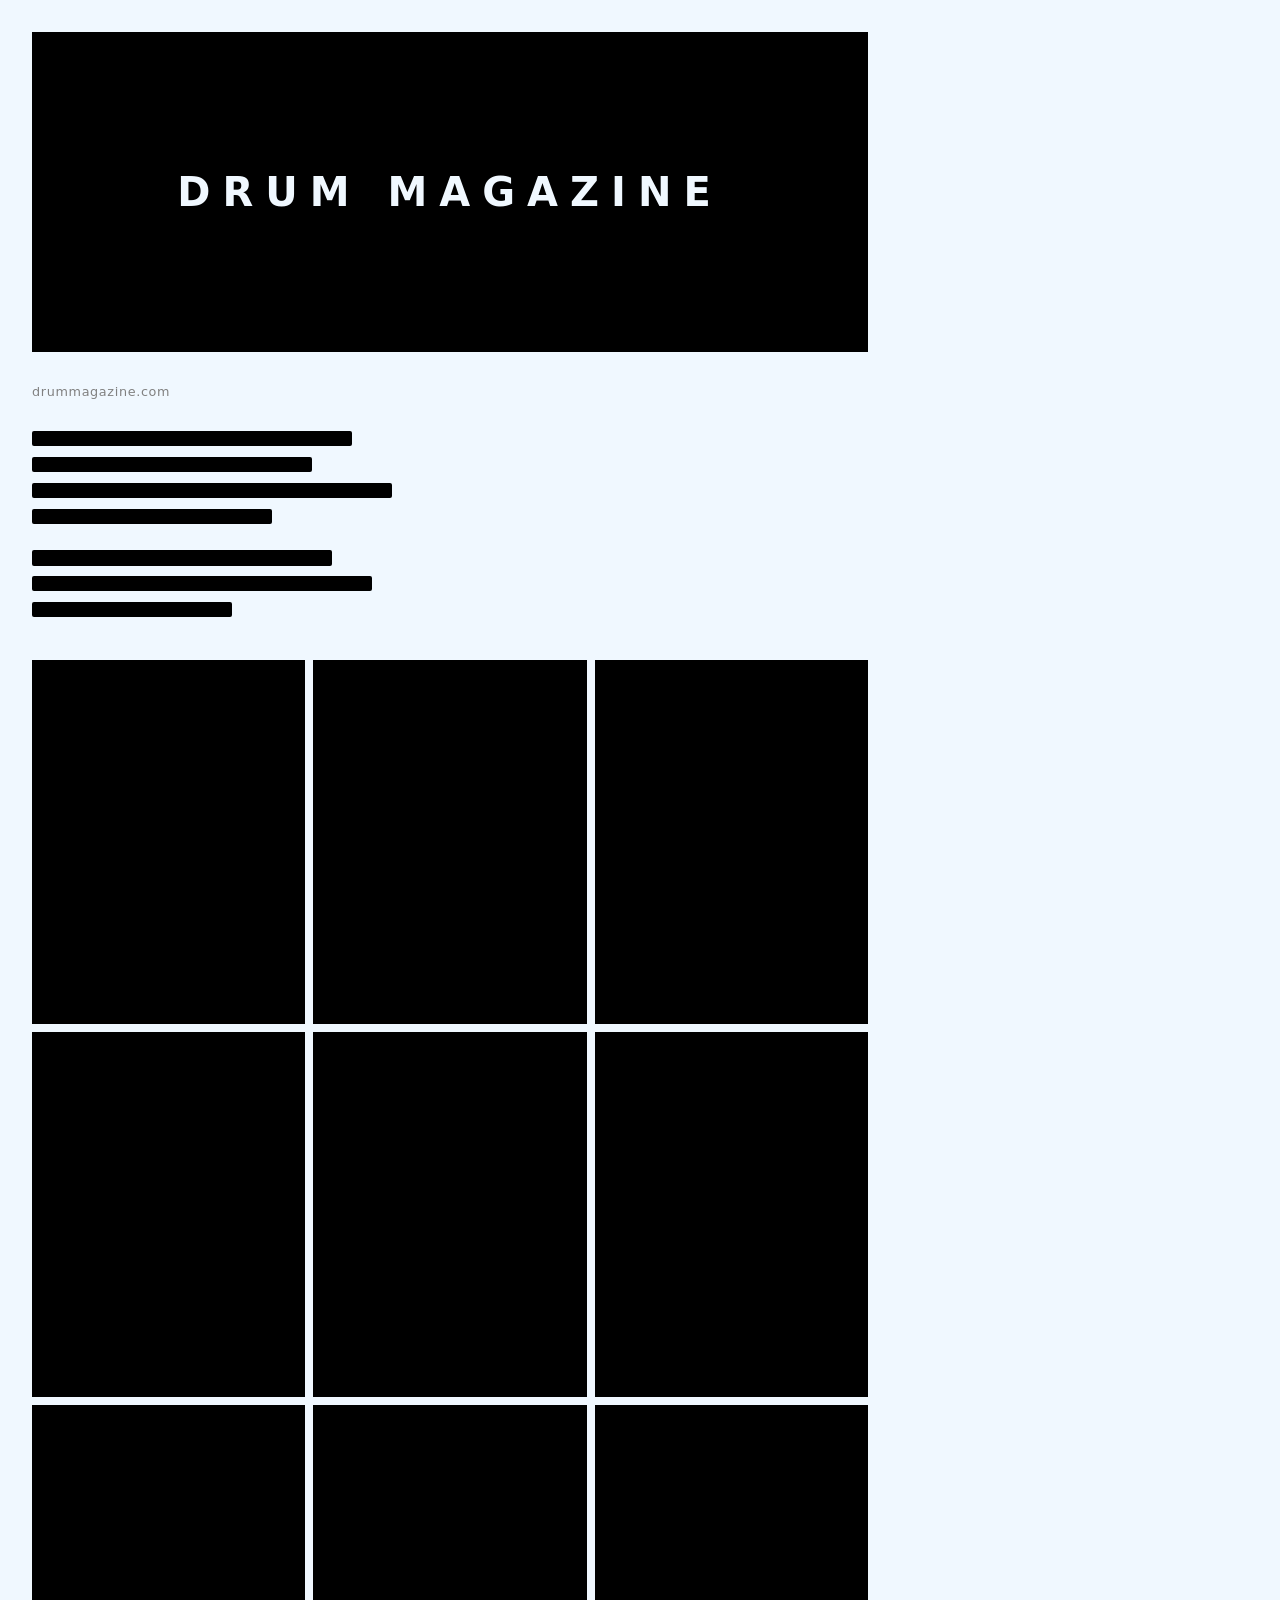
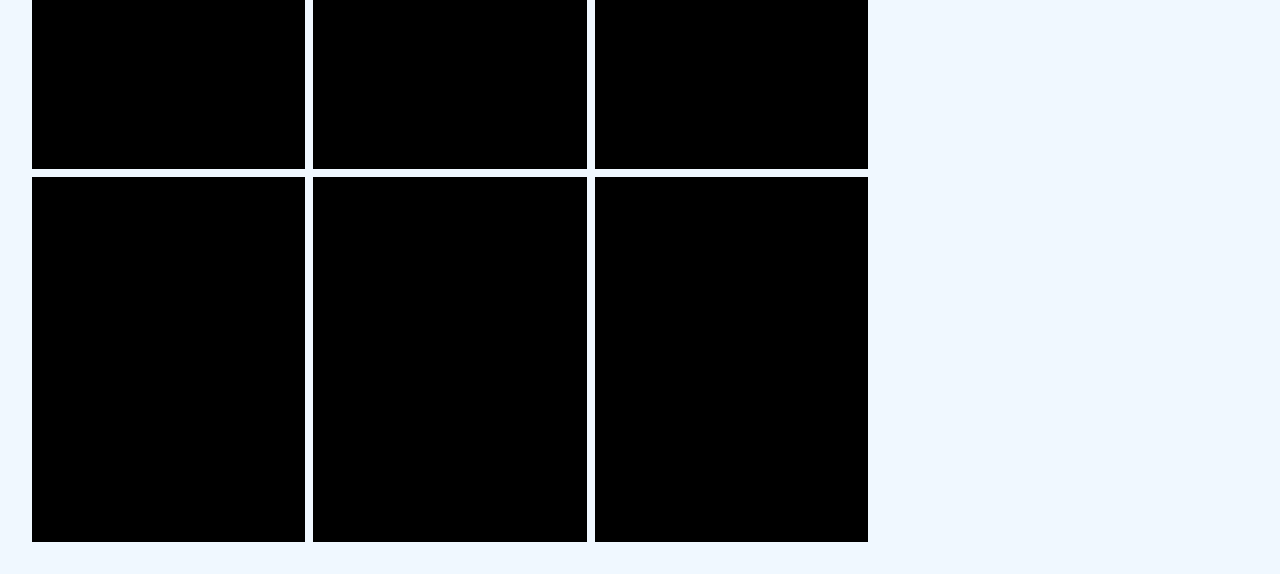
==== drum-magazine.html @ 7de07a44 "Initial commit — OTTO design studio website" ====
<!DOCTYPE html>
<html lang="en">
<head>
    <meta charset="UTF-8">
    <meta name="viewport" content="width=device-width, initial-scale=1.0">
    <title>Drum Magazine — OTTO</title>
    <link rel="stylesheet" href="style.css">
    <style>
        body {
            background-color: aliceblue;
            padding: 2rem;
            max-width: 900px;
        }

        .project-title-image {
            width: 100%;
            height: 320px;
            background-color: black;
            margin-bottom: 2rem;
            display: flex;
            align-items: center;
            justify-content: center;
        }

        .project-title-image span {
            color: aliceblue;
            font-size: 2.5rem;
            font-weight: 700;
            letter-spacing: 0.3em;
        }

        .project-description {
            margin-bottom: 2rem;
            color: hsl(0, 0%, 20%);
            font-weight: 500;
        }

        .project-description p {
            font-size: 0.95rem;
            line-height: 1.7;
            margin-bottom: 1rem;
            max-width: 640px;
        }

        .project-url {
            font-size: 0.8rem;
            font-weight: 400;
            color: hsl(0, 0%, 50%);
            margin-bottom: 2rem;
            letter-spacing: 0.05em;
        }

        .project-description p span {
            display: inline-block;
            background-color: black;
            color: transparent;
            border-radius: 2px;
            user-select: none;
        }

        .image-grid {
            display: grid;
            grid-template-columns: repeat(3, 1fr);
            gap: 8px;
        }

        .image-grid .cell {
            background-color: black;
            aspect-ratio: 3 / 4;
        }
    </style>
</head>
<body>

    <div class="project-title-image">
        <span>DRUM MAGAZINE</span>
    </div>

    <div class="project-url">drummagazine.com</div>

    <div class="project-description">
        <p>
            <span style="width: 320px; height: 1em;">&nbsp;</span><br>
            <span style="width: 280px; height: 1em;">&nbsp;</span><br>
            <span style="width: 360px; height: 1em;">&nbsp;</span><br>
            <span style="width: 240px; height: 1em;">&nbsp;</span>
        </p>
        <p>
            <span style="width: 300px; height: 1em;">&nbsp;</span><br>
            <span style="width: 340px; height: 1em;">&nbsp;</span><br>
            <span style="width: 200px; height: 1em;">&nbsp;</span>
        </p>
    </div>

    <div class="image-grid">
        <div class="cell"></div>
        <div class="cell"></div>
        <div class="cell"></div>
        <div class="cell"></div>
        <div class="cell"></div>
        <div class="cell"></div>
        <div class="cell"></div>
        <div class="cell"></div>
        <div class="cell"></div>
        <div class="cell"></div>
        <div class="cell"></div>
        <div class="cell"></div>
    </div>

</body>
</html>
---- style.css ----
/* Neue Haas Grotesk Font Family */
@font-face {
    font-family: 'Neue Haas Grotesk';
    src: url('NHaasGroteskDSPro-15UltTh.otf') format('opentype');
    font-weight: 100;
}

@font-face {
    font-family: 'Neue Haas Grotesk';
    src: url('NHaasGroteskDSPro-25Th.otf') format('opentype');
    font-weight: 200;
}

@font-face {
    font-family: 'Neue Haas Grotesk';
    src: url('NHaasGroteskDSPro-35XLt.otf') format('opentype');
    font-weight: 300;
}

@font-face {
    font-family: 'Neue Haas Grotesk';
    src: url('NHaasGroteskDSPro-45Lt.otf') format('opentype');
    font-weight: 400;
}

@font-face {
    font-family: 'Neue Haas Grotesk';
    src: url('NHaasGroteskDSPro-55Rg.otf') format('opentype');
    font-weight: 500;
}

@font-face {
    font-family: 'Neue Haas Grotesk';
    src: url('NHaasGroteskDSPro-65Md.otf') format('opentype');
    font-weight: 600;
}

@font-face {
    font-family: 'Neue Haas Grotesk';
    src: url('NHaasGroteskDSPro-75Bd.otf') format('opentype');
    font-weight: 700;
}

@font-face {
    font-family: 'Neue Haas Grotesk';
    src: url('NHaasGroteskDSPro-95Blk.otf') format('opentype');
    font-weight: 900;
}

/* Mishafi Gold Font */
@font-face {
    font-family: "Mishafi Gold Regular";
    src: url("https://db.onlinewebfonts.com/t/7d39006149fa1fb38ce32ed0d77006b0.eot");
    src: url("https://db.onlinewebfonts.com/t/7d39006149fa1fb38ce32ed0d77006b0.eot?#iefix")format("embedded-opentype"),
    url("https://db.onlinewebfonts.com/t/7d39006149fa1fb38ce32ed0d77006b0.woff2")format("woff2"),
    url("https://db.onlinewebfonts.com/t/7d39006149fa1fb38ce32ed0d77006b0.woff")format("woff"),
    url("https://db.onlinewebfonts.com/t/7d39006149fa1fb38ce32ed0d77006b0.ttf")format("truetype"),
    url("https://db.onlinewebfonts.com/t/7d39006149fa1fb38ce32ed0d77006b0.svg#Mishafi Gold Regular")format("svg");
}

* {
    margin: 0;
    padding: 0;
    box-sizing: border-box;
    font-family: 'Neue Haas Grotesk', system-ui, -apple-system, BlinkMacSystemFont, 'Segoe UI', Roboto, Oxygen, Ubuntu, Cantarell, 'Open Sans', 'Helvetica Neue', sans-serif;
    font-style: normal;
    font-weight: 600;
}

body {
    background-color: aliceblue;

}

header {
    color: white;
    font: 1em sans-serif;
    letter-spacing: 0.2px;
}

.container {

    display: grid;
    grid-template-columns: 1fr 2fr ;
    background-color: coral;
    min-height: 100vh;
}
.box {
background-color: aliceblue;
display: grid;
grid-template-columns: 1fr;
grid-template-rows: 2fr 1fr ;
padding: 1px;
}

.box {
display: grid;
grid-template-columns: auto;
grid-template-rows: auto auto 1fr;
font: 1em sans-serif;
color: hsl(0, 0%, 76%);
padding-top: 4px;
padding-left: 10px;
row-gap: 10px;
}

#projectList {
  list-style: none;
}

.year {
  font-weight: 300;
  font-style: italic;
}

.Bio {

}

.Projects {
  margin-top: 150px;
}

.render {
    display: flex;
}

.render iframe {
    width: 100%;
    height: 100%;
    border: none;
    flex: 1;
}

h1:hover {
    color: red;
}

/* Scrollbar */
::-webkit-scrollbar {
    width: 6px;
}

::-webkit-scrollbar-track {
    background: white;
}

::-webkit-scrollbar-thumb {
    background: transparent;
    border: 1px solid black;
}
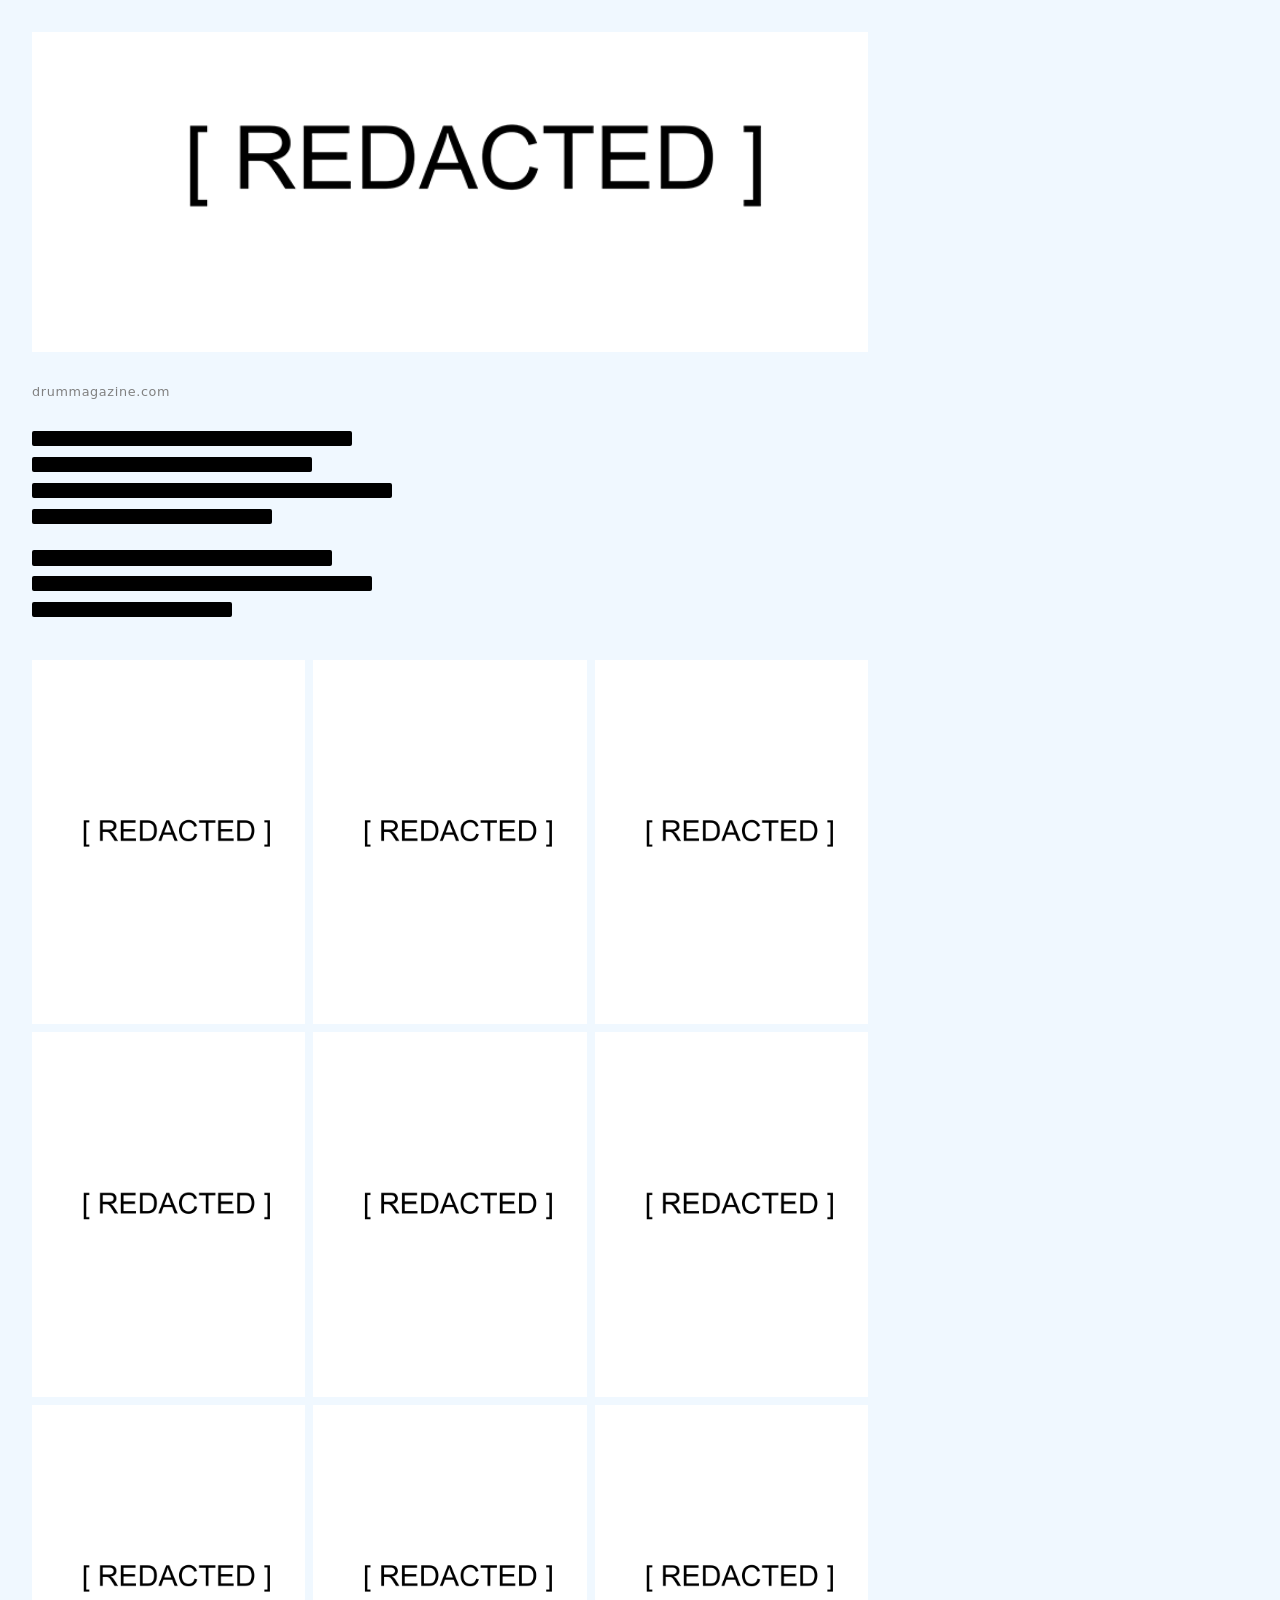
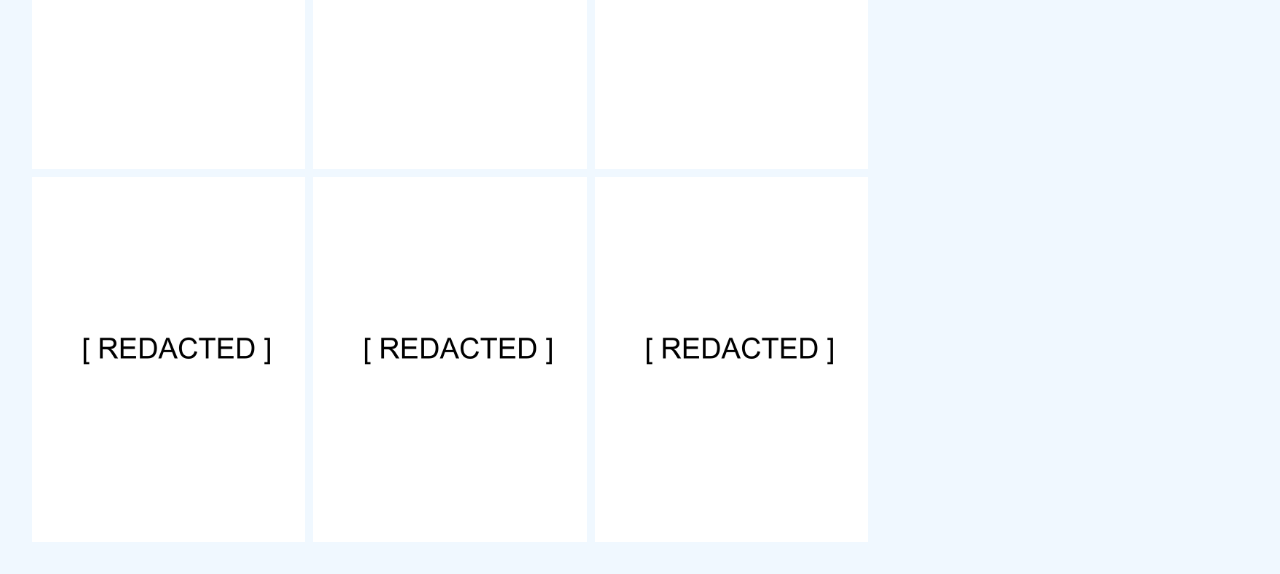
==== commit 7f893f06: "Add project pages, placeholder images, hover states, ottwo centering" ====
--- a/drum-magazine.html
+++ b/drum-magazine.html
@@ -15,18 +15,14 @@
         .project-title-image {
             width: 100%;
             height: 320px;
-            background-color: black;
             margin-bottom: 2rem;
-            display: flex;
-            align-items: center;
-            justify-content: center;
+            overflow: hidden;
         }
 
-        .project-title-image span {
-            color: aliceblue;
-            font-size: 2.5rem;
-            font-weight: 700;
-            letter-spacing: 0.3em;
+        .project-title-image img {
+            width: 100%;
+            height: 100%;
+            object-fit: cover;
         }
 
         .project-description {
@@ -65,15 +61,16 @@
         }
 
         .image-grid .cell {
-            background-color: black;
             aspect-ratio: 3 / 4;
+            width: 100%;
+            object-fit: cover;
         }
     </style>
 </head>
 <body>
 
     <div class="project-title-image">
-        <span>DRUM MAGAZINE</span>
+        <img src="IMAGES/PLACEHOLDER.png" alt="Drum Magazine">
     </div>
 
     <div class="project-url">drummagazine.com</div>
@@ -93,18 +90,18 @@
     </div>
 
     <div class="image-grid">
-        <div class="cell"></div>
-        <div class="cell"></div>
-        <div class="cell"></div>
-        <div class="cell"></div>
-        <div class="cell"></div>
-        <div class="cell"></div>
-        <div class="cell"></div>
-        <div class="cell"></div>
-        <div class="cell"></div>
-        <div class="cell"></div>
-        <div class="cell"></div>
-        <div class="cell"></div>
+        <img class="cell" src="IMAGES/PLACEHOLDER.png" alt="">
+        <img class="cell" src="IMAGES/PLACEHOLDER.png" alt="">
+        <img class="cell" src="IMAGES/PLACEHOLDER.png" alt="">
+        <img class="cell" src="IMAGES/PLACEHOLDER.png" alt="">
+        <img class="cell" src="IMAGES/PLACEHOLDER.png" alt="">
+        <img class="cell" src="IMAGES/PLACEHOLDER.png" alt="">
+        <img class="cell" src="IMAGES/PLACEHOLDER.png" alt="">
+        <img class="cell" src="IMAGES/PLACEHOLDER.png" alt="">
+        <img class="cell" src="IMAGES/PLACEHOLDER.png" alt="">
+        <img class="cell" src="IMAGES/PLACEHOLDER.png" alt="">
+        <img class="cell" src="IMAGES/PLACEHOLDER.png" alt="">
+        <img class="cell" src="IMAGES/PLACEHOLDER.png" alt="">
     </div>
 
 </body>
--- a/style.css
+++ b/style.css
@@ -108,6 +108,15 @@
   list-style: none;
 }
 
+#projectList li {
+  cursor: pointer;
+  transition: color 0.15s ease;
+}
+
+#projectList li:hover {
+  color: hsl(0, 0%, 20%);
+}
+
 .year {
   font-weight: 300;
   font-style: italic;
